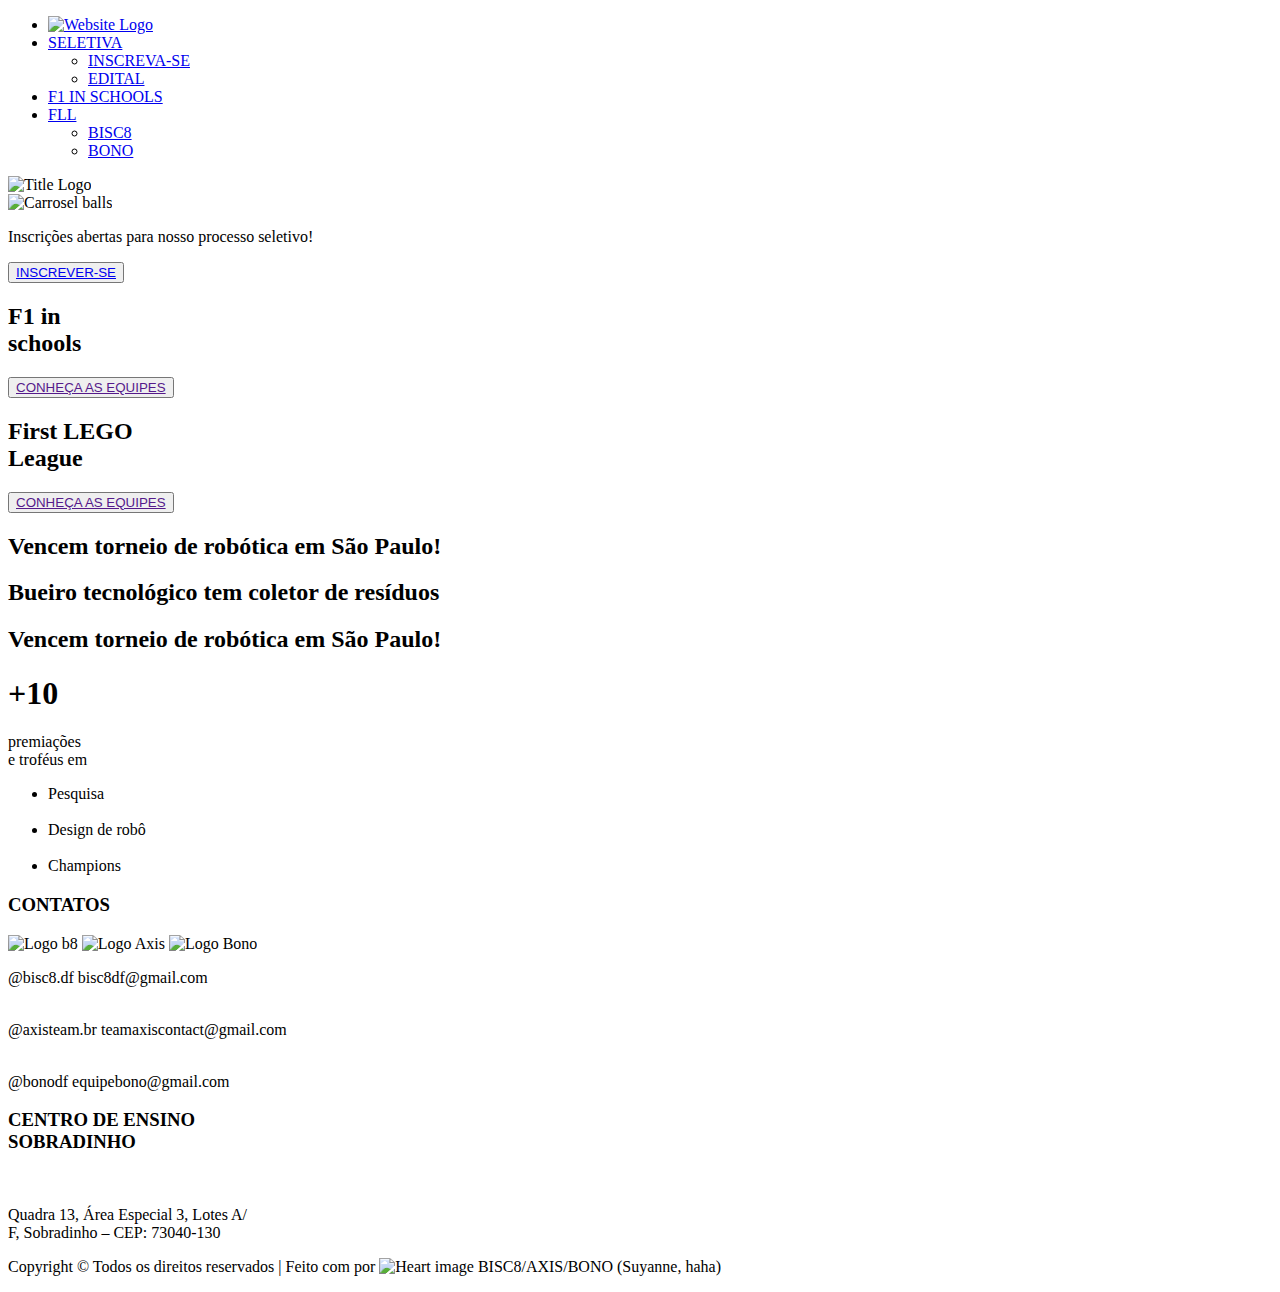
==== index.html @ a102aa70 "re-tracking files" ====
<!DOCTYPE html>
<html lang="en">
<head>
  <meta charset="UTF-8">
  <meta http-equiv="X-UA-Compatible" content="IE=edge">
  <meta name="viewport" content="width=device-width, initial-scale=1.0">
  <title>Document</title>

  <!--FONTS LINKS-->
   <!--FONTS LINK-->
   <link rel="preconnect" href="https://fonts.googleapis.com">
   <link rel="preconnect" href="https://fonts.gstatic.com" crossorigin>
   <link href="https://fonts.googleapis.com/css2?family=Poppins:wght@300;400;700&family=Roboto:wght@300;500;700&display=swap" rel="stylesheet">

  <!--CSS LINKS-->
  <link rel="stylesheet" href="/styles/style.css">
  <link rel="stylesheet" href="/styles/navbar.css">
  <link rel="stylesheet" href="/styles/footer.css">

</head>
<body>
  <nav class="dp-menu">
    
    <ul>
      <li id="logonavbar"><a href="#"><img src="/Images/LogoVerdeB.svg" alt="Website Logo"></a></li>

      <li class="buttonhover listbar"><a href="#">SELETIVA</a>
        <ul class="secondul">
          <li class="buttonhover listbar"><a href="/html/form.html">INSCREVA-SE</a></li>
          <li class="buttonhover listbar"><a href="#">EDITAL</a></li>
        </ul>
      </li>
      <li class="buttonhover listbar"><a href="#">F1 IN SCHOOLS</a></li>
      <li class="buttonhover listbar"><a href="#">FLL</a>
        <ul class="secondul">
          <li class="buttonhover listbar"><a href="#">BISC8</a></li>
          <li class="buttonhover listbar"><a href="#">BONO</a></li>
        </ul>
      </li>
    </ul>
  </nav>


  <!-- Header with image -->
  <header class="bgimg">
    <div class="container">
      <img src="/Images/LogoVerdeB.svg" alt="Title Logo"><br>
      <img id="carroselballs" src="/Images/carroselballs.svg" alt="Carrosel balls">
      <p>Inscrições abertas para nosso processo seletivo!</p>

      <button class="buttonhover" ><a href="/html/form.html">INSCREVER-SE</a></button>
    </div>
  </header>

  
  <section class="competitions">
    <div class="section1bg f1inschools frontbg">
      <div class="section1text">
        <h2 class="section1title">F1 in <br> schools</h2>
        <button id="f1button" class="section1button"><a href="">CONHEÇA AS EQUIPES</a></button>
        </div>
    </div>
<!--
    <div class="section1bg backbg">
      <div class="section1text">
        <h2 class="section1title">F1 in <br> schools</h2>
        <p>O campeonato, que faz parte de um projeto internacional realizado pela própria Fórmula 1, reproduz desafios profissionais envolvidos em uma corrida de carros do início ao fim, desde a criação da escuderia até o enfrentamento nas pistas. <br>

        Aqui, não é só a velocidade que conta: é necessário utilizar diversos recursos tecnológicos para projetar, modelar e testar um protótipo de um carro de F1. Nessa preparação para o mundo profissional, os jovens competidores precisam pensar em marketing, patrocínio, plano de negócios e estratégias em mídias sociais.
        </p>
        <button id="f1button" class="section1button"><a href="">CONHEÇA AS EQUIPES</a></button>
        </div>
    </div>
-->
    <div id="FLL" class="section1bg frontbg">
      <div class="section1text">
        <h2 class="section1title">First LEGO<br>League</h2>
        <button id="fllbutton" class="section1button"><a href="">CONHEÇA AS EQUIPES</a></button>
      </div>
    </div>
  </section>


  <section class="news">
    <div id="bignews" >
      <h2 class="section1title">Vencem torneio de robótica em São Paulo!</h2>
    </div>

    <div id="littlenews" >
      <div id="littlenews1" >
        <h2 class="section1title">Bueiro tecnológico tem coletor de resíduos</h2>
      </div>
      <div id="littlenews2">
        <h2 >Vencem torneio de robótica em São Paulo!</h2>
      </div>
    </div>
    
  </section>

  <section class="awards">
    <div id="awards1">
      <h1>+10</h1>
      <p>premiações <br> e troféus em</p>
    </div>
    <div id="awards2">
      <ul>
        <li>Pesquisa </li><br>
        <li>Design de robô </li><br>
        <li>Champions</li>
      </ul>
    </div>
 
    <div id="trophiesimg">
    </div>
  </section>


  <footer>
    <div id="footerdiv">
      <div class="contacts">
        <h3>CONTATOS</h3> 
        <div class="logos">
          <img src="/Images/Logob8.svg" alt="Logo b8">
          <img src="/Images/LogoAxis.jpg" alt="Logo Axis">
          <img src="/Images/LogoBono.png" alt="Logo Bono">
        </div>
        <div class="emailinstagram">
          <p> @bisc8.df 
          bisc8df@gmail.com
          <br> <br></p>
          <p>@axisteam.br 
          teamaxiscontact@gmail.com <br> <br></p>
          <p> @bonodf 
          equipebono@gmail.com</p>
          
        </div>
      </div>
      <div class="location">
        <h3>CENTRO DE ENSINO <br> SOBRADINHO</h3><br>
        <p>Quadra 13, Área Especial 3, Lotes A/ <br> F, Sobradinho – CEP: 73040-130
        </p>
      </div>
    </div>

    <div id="copyright">
      <p>Copyright © Todos os direitos reservados | Feito com por <img src="/Images/Footerheart.png" alt="Heart image"> BISC8/AXIS/BONO (Suyanne, haha)</p>
    </div>
    
  </footer> 
</body>
</html>
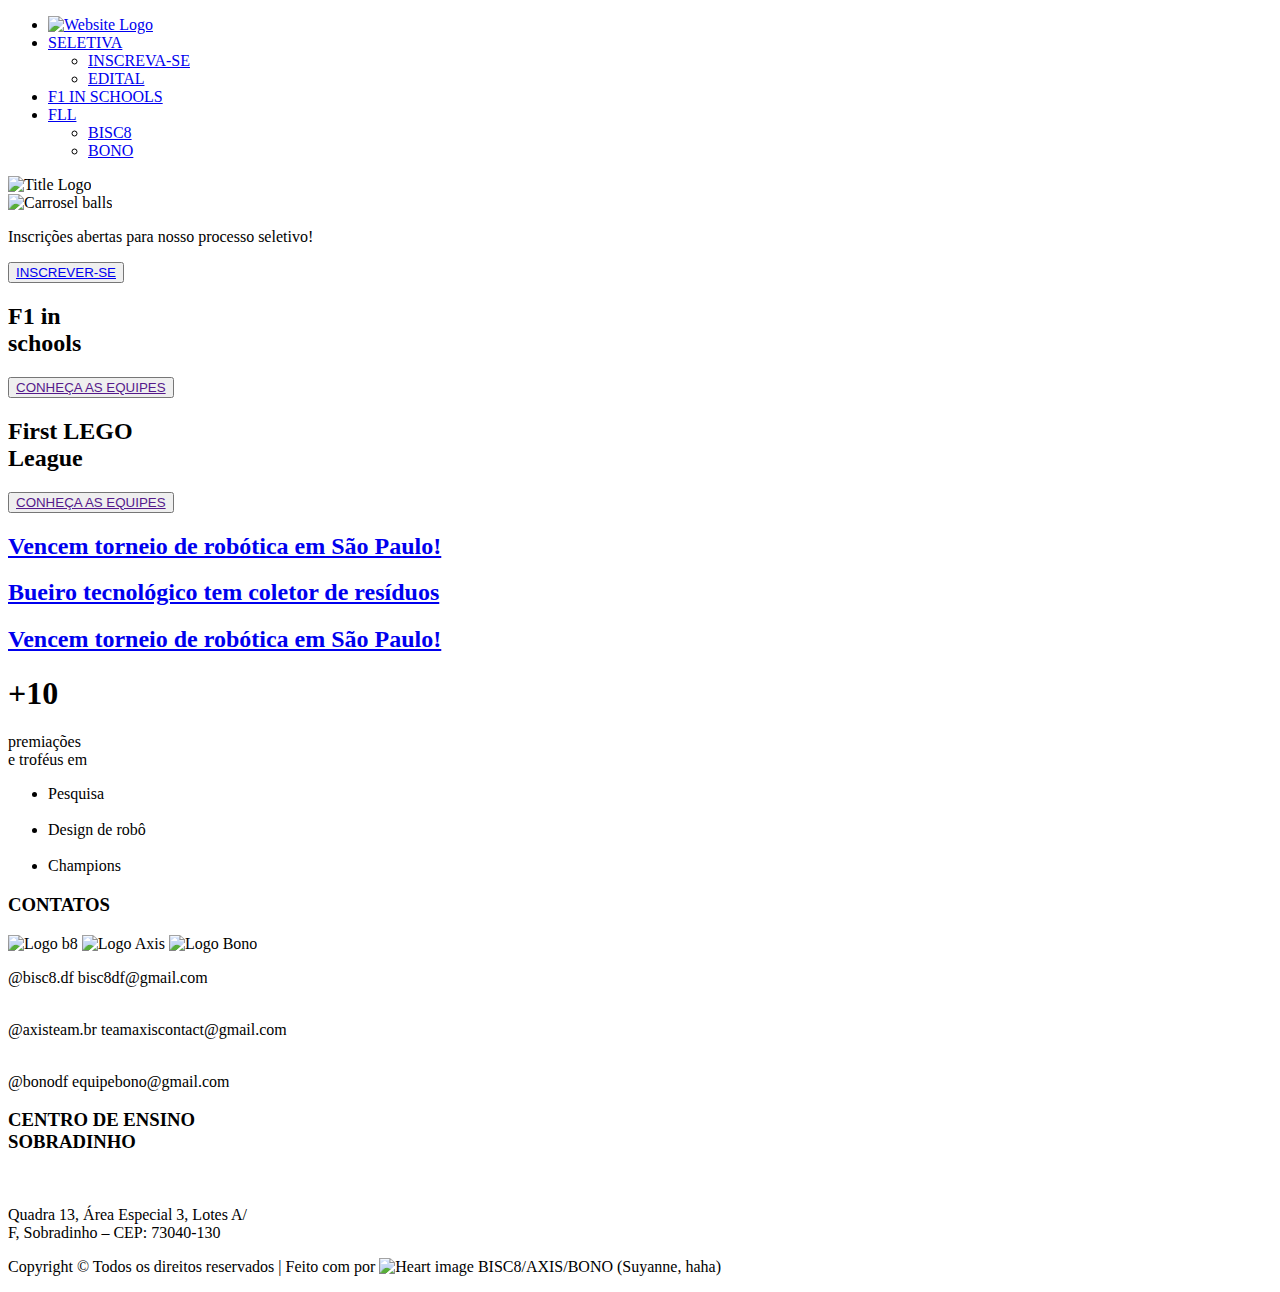
==== commit e11bb17b: "trying to adjust css paths" ====
--- a/index.html
+++ b/index.html
@@ -4,7 +4,7 @@
   <meta charset="UTF-8">
   <meta http-equiv="X-UA-Compatible" content="IE=edge">
   <meta name="viewport" content="width=device-width, initial-scale=1.0">
-  <title>Document</title>
+  <title>Home</title>
 
   <!--FONTS LINKS-->
    <!--FONTS LINK-->
@@ -13,16 +13,16 @@
    <link href="https://fonts.googleapis.com/css2?family=Poppins:wght@300;400;700&family=Roboto:wght@300;500;700&display=swap" rel="stylesheet">
 
   <!--CSS LINKS-->
-  <link rel="stylesheet" href="/styles/style.css">
-  <link rel="stylesheet" href="/styles/navbar.css">
-  <link rel="stylesheet" href="/styles/footer.css">
+  <link rel="stylesheet" href="styles/style.css">
+  <link rel="stylesheet" href="styles/navbar.css">
+  <link rel="stylesheet" href="styles/footer.css">
 
 </head>
 <body>
   <nav class="dp-menu">
     
     <ul>
-      <li id="logonavbar"><a href="#"><img src="/Images/LogoVerdeB.svg" alt="Website Logo"></a></li>
+      <li id="logonavbar"><a href="#"><img src="Images/LogoVerdeB.svg" alt="Website Logo"></a></li>
 
       <li class="buttonhover listbar"><a href="#">SELETIVA</a>
         <ul class="secondul">
@@ -82,17 +82,26 @@
 
 
   <section class="news">
+    
     <div id="bignews" >
-      <h2 class="section1title">Vencem torneio de robótica em São Paulo!</h2>
+      <a href="https://g1.globo.com/df/distrito-federal/noticia/2020/03/10/estudantes-de-brasilia-vencem-festival-sesi-de-robotica-em-sao-paulo.ghtml" target="_blank" rel="noopener noreferrer">
+        <h2 class="section1title">Vencem torneio de robótica em São Paulo!</h2>
+      </a>
+      
     </div>
 
     <div id="littlenews" >
-      <div id="littlenews1" >
+      <a target="_blank" href="https://youtu.be/-0r_CIXvMjY">
+        <div id="littlenews1" >
         <h2 class="section1title">Bueiro tecnológico tem coletor de resíduos</h2>
       </div>
-      <div id="littlenews2">
+      </a>
+
+      <a target="_blank" href="https://razoesparaacreditar.com/estudantes-df-coleta-pet-limpa-bueiros/">
+        <div id="littlenews2">
         <h2 >Vencem torneio de robótica em São Paulo!</h2>
       </div>
+      </a>
     </div>
     
   </section>
